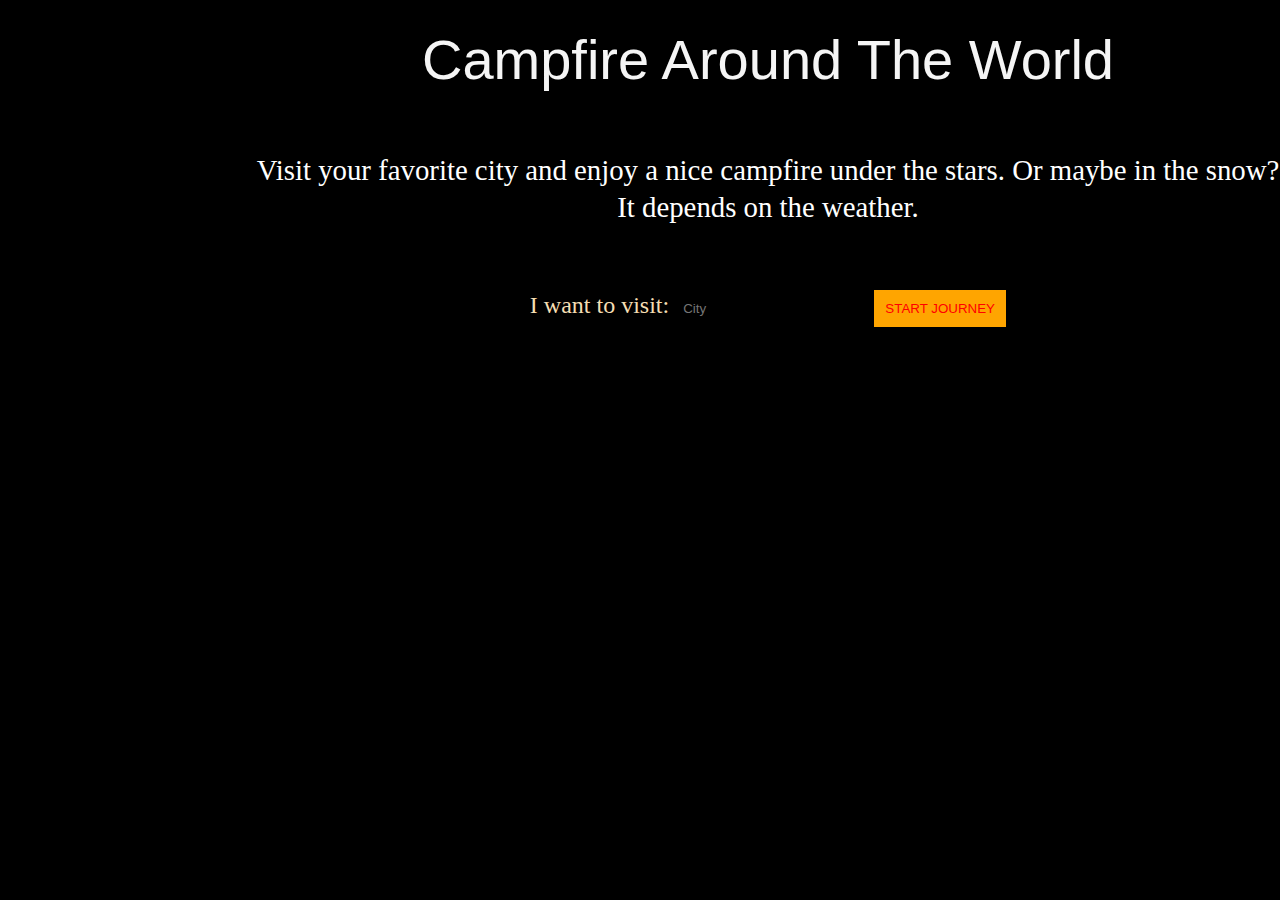
==== OMC-project/index.html @ 560455f9 "adding rain to scenery" ====
<!DOCTYPE html>
<html lang="en">

<head>
    <meta charset="UTF-8">
    <meta name="viewport" content="width=device-width, initial-scale=1.0">
    <title>Fire</title>
    <link rel="stylesheet" href="css/style.css">
    <link rel="stylesheet" href="css/reset.css">
</head>

<body>
    <div class="main">
        <div class="header">
            <h1 class="title">Campfire around the world</h1>
            <p class="introduction">Visit your favorite city and enjoy a nice campfire under the stars. Or maybe in the snow? <br> It
                depends on the weather.</p>
        </div>
        
        
        <form class="form">
            <p class="form__input">
                I want to visit: <input class="input" id="city" type="text" placeholder="City" value="">
                <button class="button" id="submit">Start journey</button>
            </p>
        </form>
    </div>

    <div class="canvas">
        <script src="js/sketch.js"></script>

        <script src="js/classes/Flame.js"></script>
        <script src="js/classes/Star.js"></script>
        <script src="js/classes/Rain.js"></script>
        
        <script src="js/libraries/p5.js"></script>
        <script src="js/libraries/p5.sound.js"></script>

        
    </div>
    
</body>

</html>
---- OMC-project/css/style.css ----
*{
    box-sizing: inherit;
}
html{
    font-size: 62.5%;
    box-sizing: border-box;
}
html, body{
    height: 100%;
    background-color: black;
    width: 96rem; 
    margin: 0 auto; 
}

.header {
    display: flex; 
    flex-direction: column;
    justify-content: space-around; 
}
.title {
    display: flex; 
    justify-content: center;
    color: whitesmoke; 
    font-size: 3.5rem;
    font-family: 'Lucida Sans', 'Lucida Sans Regular', 'Lucida Grande', 'Lucida Sans Unicode', Geneva, Verdana, sans-serif; 
    text-transform: capitalize; 

    margin: 2rem;
}
.introduction {
    display: flex; 
    justify-content: center;
    color: white;
    font-size: 1.8rem;
    line-height: 2.3rem;
    text-align: center;

    margin: 2rem; 
}
.form {
    display: flex; 
    justify-content: center;
    box-sizing: border-box;
    margin: 2rem; 
}
.form__input {
    color: wheat; 
    font-size: 1.5rem; 
}
.input {
    padding: 0.5rem; 
    border: 0; 
    background-color: black; 
    color: wheat;
}
.button {
    padding: 0.7rem; 
    border: none; 
    background-color: orange; 

    text-transform: uppercase; 
    color: red;
}
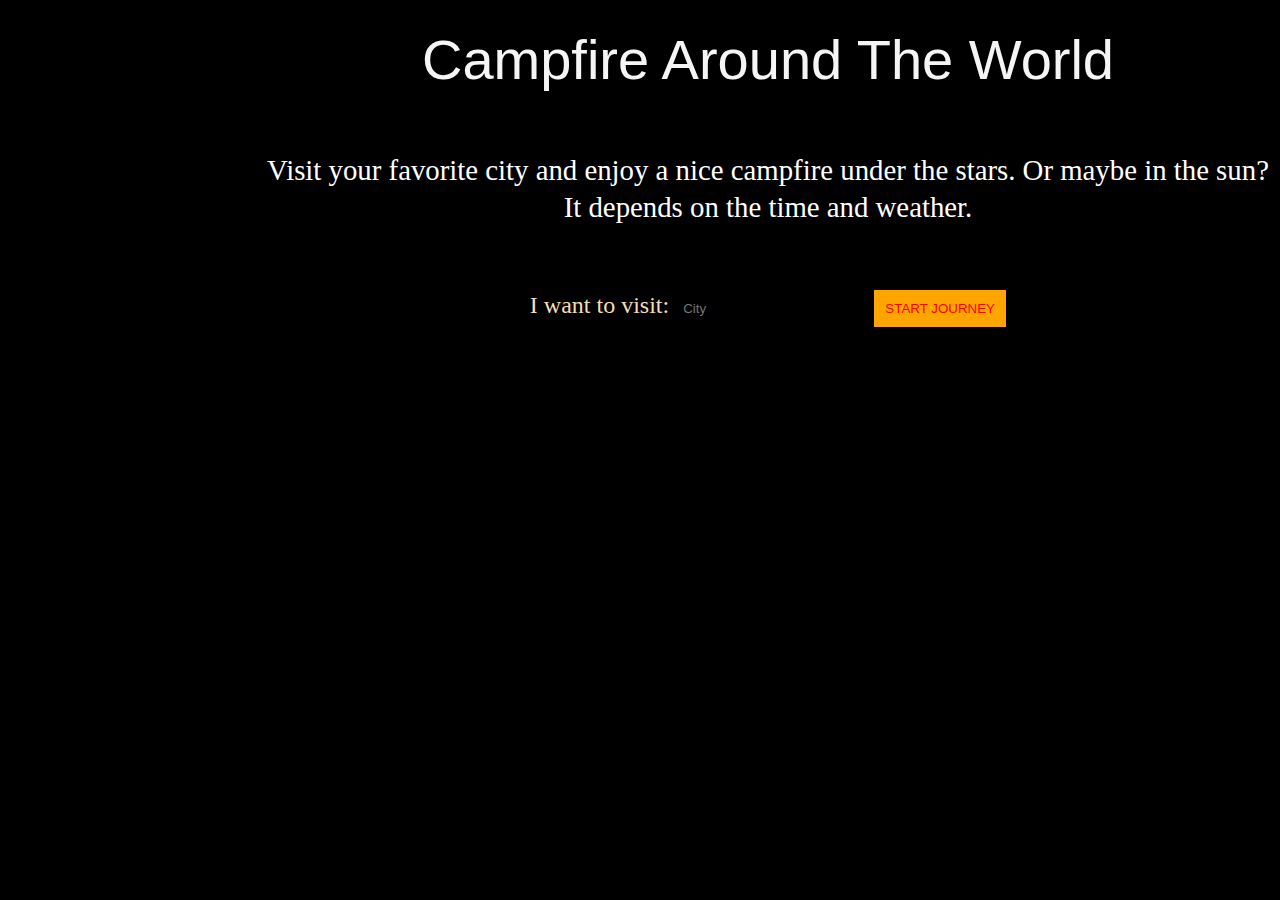
==== commit 1d32ae34: "editing title" ====
--- a/OMC-project/index.html
+++ b/OMC-project/index.html
@@ -4,7 +4,7 @@
 <head>
     <meta charset="UTF-8">
     <meta name="viewport" content="width=device-width, initial-scale=1.0">
-    <title>Fire</title>
+    <title>Worldwide Campfire</title>
     <link rel="stylesheet" href="css/style.css">
     <link rel="stylesheet" href="css/reset.css">
 </head>
@@ -13,8 +13,8 @@
     <div class="main">
         <div class="header">
             <h1 class="title">Campfire around the world</h1>
-            <p class="introduction">Visit your favorite city and enjoy a nice campfire under the stars. Or maybe in the snow? <br> It
-                depends on the weather.</p>
+            <p class="introduction">Visit your favorite city and enjoy a nice campfire under the stars. Or maybe in the sun? <br> It
+                depends on the time and weather.</p>
         </div>
         
         
@@ -32,6 +32,9 @@
         <script src="js/classes/Flame.js"></script>
         <script src="js/classes/Star.js"></script>
         <script src="js/classes/Rain.js"></script>
+        <script src="js/classes/Cloud.js"></script>
+        <script src="js/classes/Snow.js"></script>
+        <script src="js/classes/Storm.js"></script>
         
         <script src="js/libraries/p5.js"></script>
         <script src="js/libraries/p5.sound.js"></script>
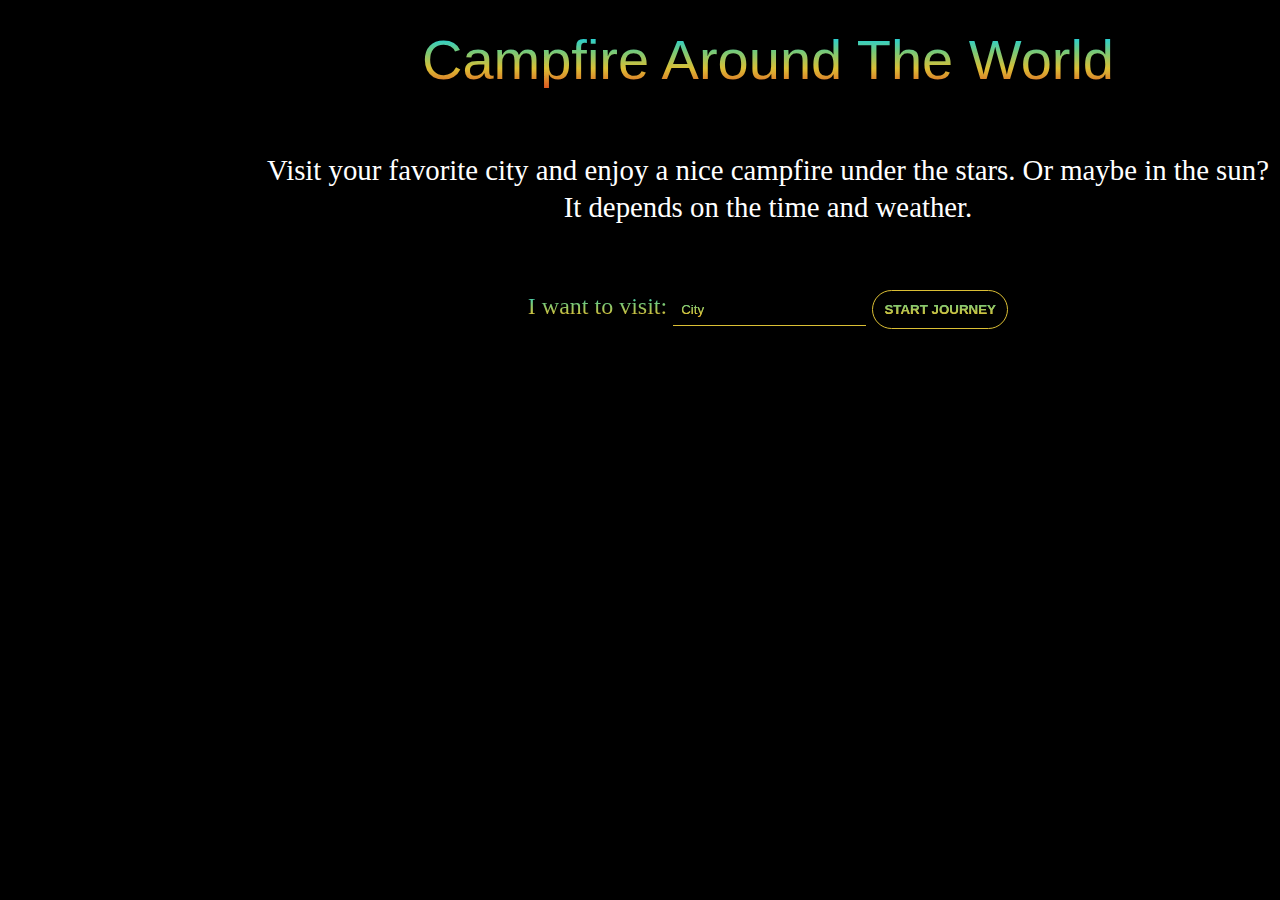
==== commit 797c6d83: "styling of text" ====
--- a/OMC-project/index.html
+++ b/OMC-project/index.html
@@ -24,6 +24,7 @@
                 <button class="button" id="submit">Start journey</button>
             </p>
         </form>
+        <p class="text"></p>
     </div>
 
     <div class="canvas">
@@ -37,9 +38,7 @@
         <script src="js/classes/Storm.js"></script>
         
         <script src="js/libraries/p5.js"></script>
-        <script src="js/libraries/p5.sound.js"></script>
-
-        
+        <script src="js/libraries/p5.sound.js"></script> 
     </div>
     
 </body>
--- a/OMC-project/css/style.css
+++ b/OMC-project/css/style.css
@@ -11,7 +11,6 @@
     width: 96rem; 
     margin: 0 auto; 
 }
-
 .header {
     display: flex; 
     flex-direction: column;
@@ -20,7 +19,9 @@
 .title {
     display: flex; 
     justify-content: center;
-    color: whitesmoke; 
+    background: -webkit-linear-gradient(90deg, rgba(222,89,34,1) 0%, rgba(219,191,53,1) 35%, rgba(118,201,121,1) 65%, rgba(0,212,255,1) 100%);
+    -webkit-background-clip: text;
+    -webkit-text-fill-color: transparent;
     font-size: 3.5rem;
     font-family: 'Lucida Sans', 'Lucida Sans Regular', 'Lucida Grande', 'Lucida Sans Unicode', Geneva, Verdana, sans-serif; 
     text-transform: capitalize; 
@@ -44,20 +45,34 @@
     margin: 2rem; 
 }
 .form__input {
-    color: wheat; 
+    background: -webkit-linear-gradient(90deg, rgba(222,89,34,1) 0%, rgba(219,191,53,1) 35%, rgba(118,201,121,1) 65%, rgba(0,212,255,1) 100%);
+    -webkit-background-clip: text;
+    -webkit-text-fill-color: transparent;
     font-size: 1.5rem; 
 }
 .input {
     padding: 0.5rem; 
-    border: 0; 
-    background-color: black; 
-    color: wheat;
+    border: 0;
+    border-bottom: 0.01rem solid rgba(219,191,53,1); 
+    background: -webkit-linear-gradient(90deg, rgba(222,89,34,1) 0%, rgba(219,191,53,1) 35%, rgba(118,201,121,1) 65%, rgba(0,212,255,1) 100%);
+    -webkit-background-clip: text;
+    -webkit-text-fill-color: transparent;
+
+    text-decoration: none;
 }
 .button {
     padding: 0.7rem; 
-    border: none; 
-    background-color: orange; 
-
+    background-color: black; 
+    border-radius: 2rem; 
+    border: 0.01rem solid rgba(219,191,53,1); 
     text-transform: uppercase; 
-    color: red;
+    font-weight: bold;
+    background: -webkit-linear-gradient(90deg, rgba(222,89,34,1) 0%, rgba(219,191,53,1) 35%, rgba(118,201,121,1) 65%, rgba(0,212,255,1) 100%);
+    -webkit-background-clip: text;
+    -webkit-text-fill-color: transparent;
 }
+.text {
+    color: white; 
+    font-size: 2rem; 
+    text-transform: uppercase; 
+}
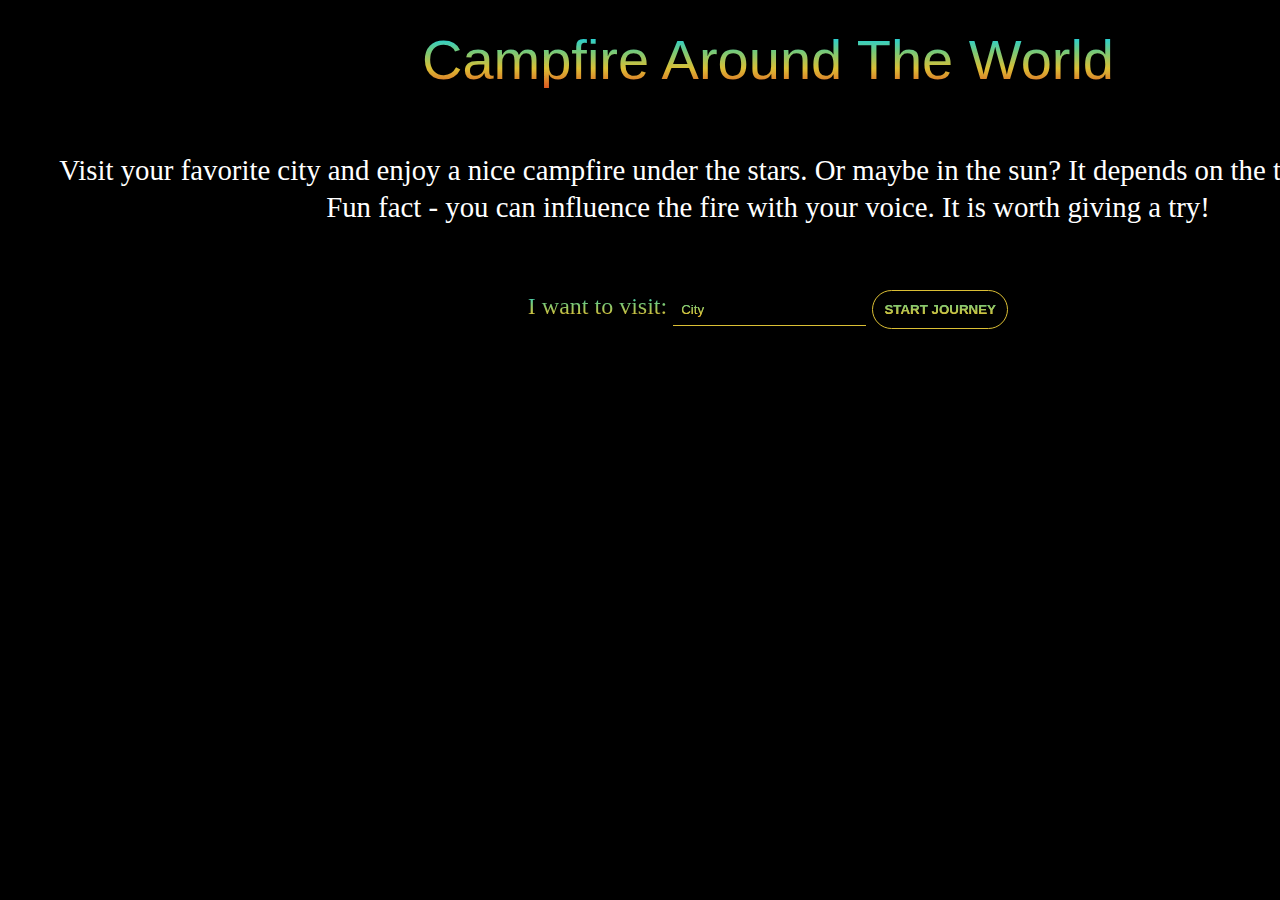
==== commit cde13101: "scenery changes in different time zones, night or day" ====
--- a/OMC-project/index.html
+++ b/OMC-project/index.html
@@ -13,8 +13,8 @@
     <div class="main">
         <div class="header">
             <h1 class="title">Campfire around the world</h1>
-            <p class="introduction">Visit your favorite city and enjoy a nice campfire under the stars. Or maybe in the sun? <br> It
-                depends on the time and weather.</p>
+            <p class="introduction">Visit your favorite city and enjoy a nice campfire under the stars. Or maybe in the sun? It
+                depends on the time and weather. <br>Fun fact - you can influence the fire with your voice. It is worth giving a try! </p>
         </div>
         
         
